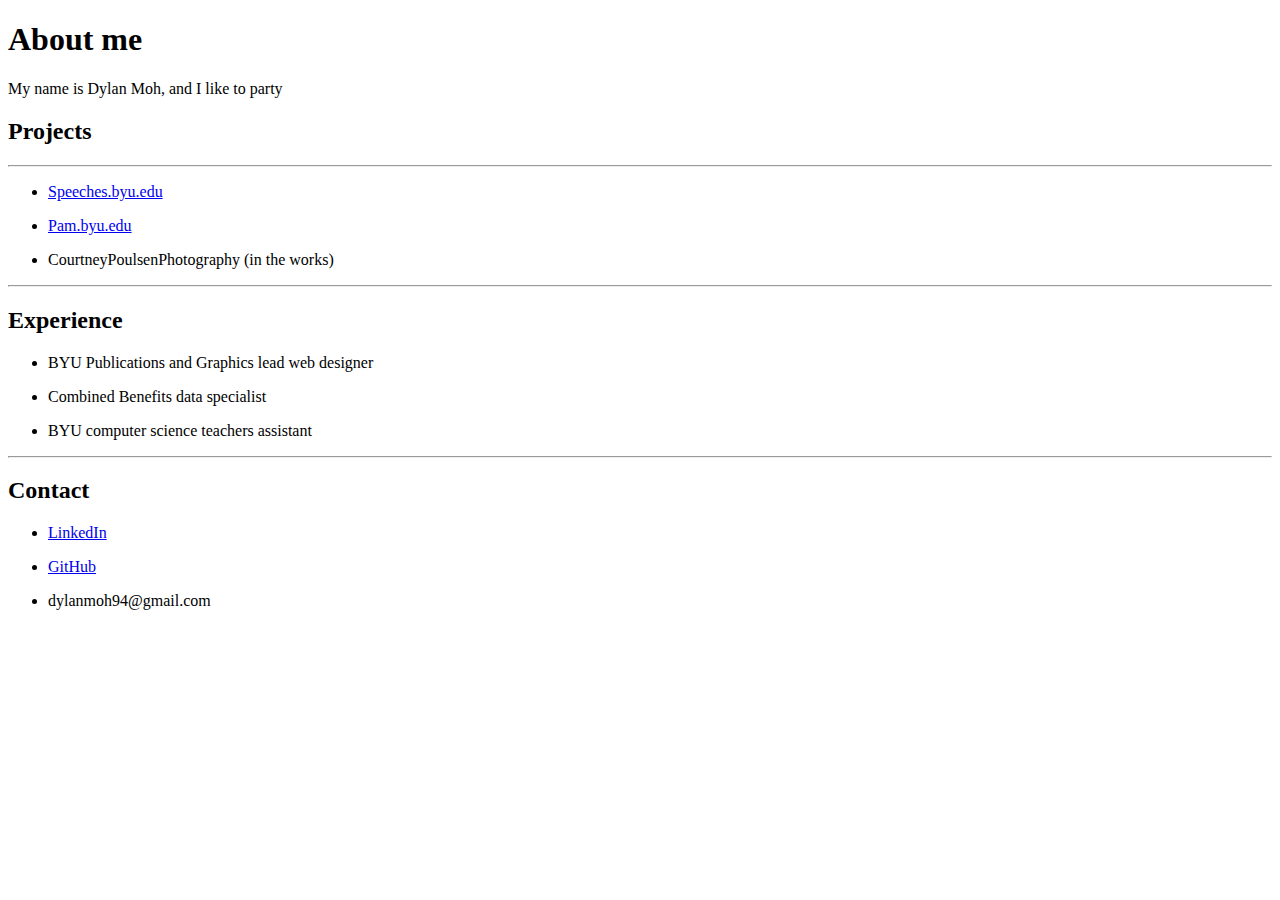
==== index.html @ 506c9072 "first commit" ====
<!DOCTYPE html>
<html>
<head>
<title>My Portfolio</title>
</head>
<body>

<h1>About me</h1>
<p>My name is Dylan Moh, and I like to party</p>


<h2>Projects</h2>
<hr>
<ul>
	<li><a href="https://speeches.byu.edu"><p>Speeches.byu.edu</p></a></li>
	<li><a href="https://pam.byu.edu"><p>Pam.byu.edu</p></a></li>
	<li><p>CourtneyPoulsenPhotography (in the works)</p></li>
</ul>
<hr>
<h2>Experience</h2>
<ul>
	<li><p>BYU Publications and Graphics lead web designer</p></li>
	<li><p>Combined Benefits data specialist</p></li>
	<li><p>BYU computer science teachers assistant</p></li>
</ul>
<hr>
<h2>Contact</h2>
<ul>
	<li><a href="https://www.linkedin.com/in/dylan-moh-b4b95a110"><p>LinkedIn</p></a></li>
	<li><a href="https://github.com/dylanmoh"><p>GitHub</p></a></li>
	<li><p>dylanmoh94@gmail.com</p></li>
</ul>
</body>
</html>
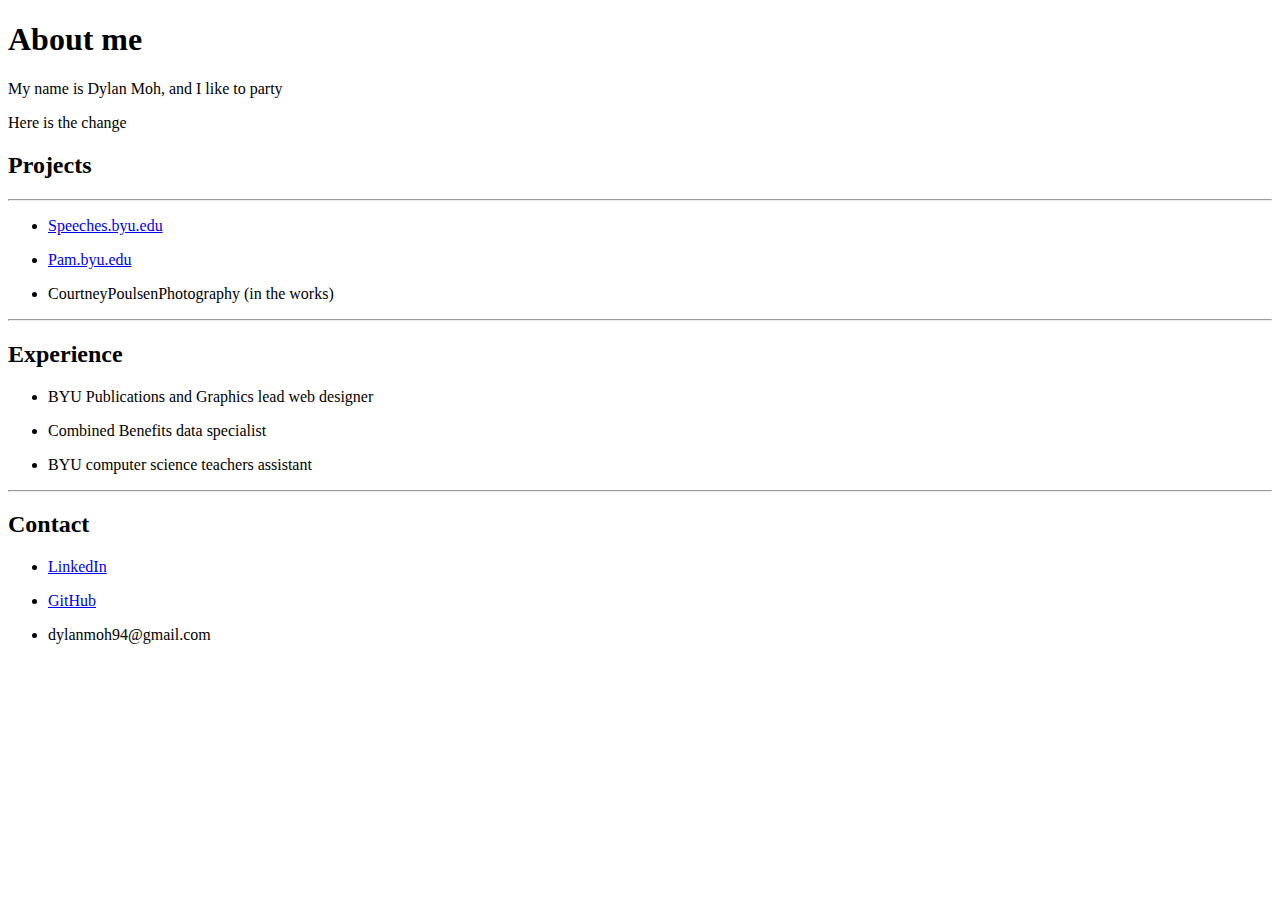
==== commit 0f2f77dd: "added change" ====
--- a/index.html
+++ b/index.html
@@ -7,7 +7,7 @@
 
 <h1>About me</h1>
 <p>My name is Dylan Moh, and I like to party</p>
-
+<p> Here is the change </p>
 
 <h2>Projects</h2>
 <hr>
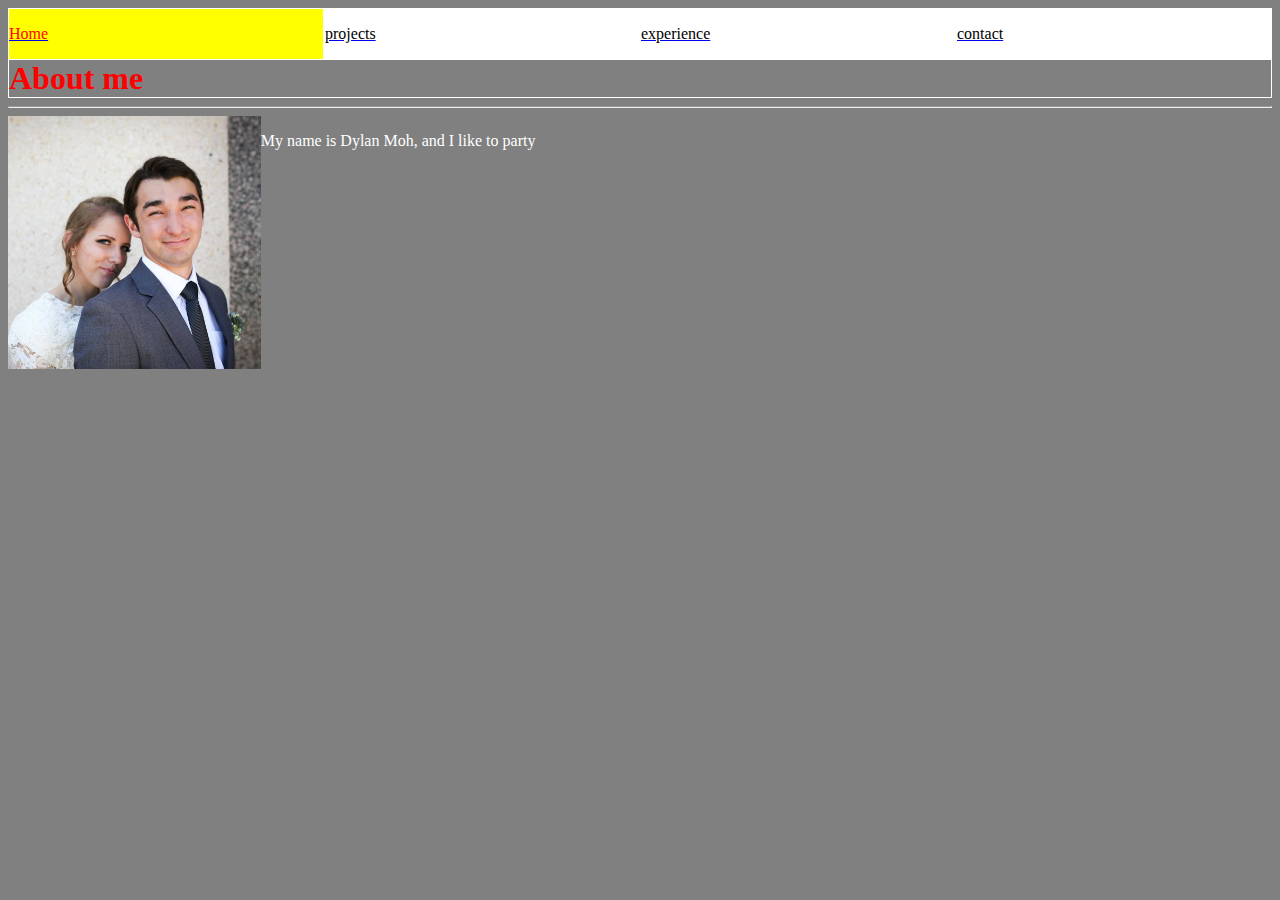
==== commit 660c1671: "activity 4" ====
--- a/index.html
+++ b/index.html
@@ -2,33 +2,28 @@
 <html>
 <head>
 <title>My Portfolio</title>
+<link rel="stylesheet" href="styles.css">
 </head>
 <body>
+<nav>
+<ul>
+	<li class="active"><a href="./index.html"><p>Home</p></a></li>
+	<li><a href="./projects.html"><p>projects</p></a></li>
+	<li><a href="./experience.html"><p>experience</p></a></li>
+	<li><a href="./contact.html"><p>contact</p></a></li>
+</ul>
+</nav>
+<h1>About me</h1>
 
-<h1>About me</h1>
-<p>My name is Dylan Moh, and I like to party</p>
-<p> Here is the change </p>
+<hr>
+<section>
+	<aside>
+		<div class="image-wrap"><img src="./images/me.jpg"/></div>
+	</aside>
+	<article>
+		<p>My name is Dylan Moh, and I like to party</p>
+	</article>
+</section>
 
-<h2>Projects</h2>
-<hr>
-<ul>
-	<li><a href="https://speeches.byu.edu"><p>Speeches.byu.edu</p></a></li>
-	<li><a href="https://pam.byu.edu"><p>Pam.byu.edu</p></a></li>
-	<li><p>CourtneyPoulsenPhotography (in the works)</p></li>
-</ul>
-<hr>
-<h2>Experience</h2>
-<ul>
-	<li><p>BYU Publications and Graphics lead web designer</p></li>
-	<li><p>Combined Benefits data specialist</p></li>
-	<li><p>BYU computer science teachers assistant</p></li>
-</ul>
-<hr>
-<h2>Contact</h2>
-<ul>
-	<li><a href="https://www.linkedin.com/in/dylan-moh-b4b95a110"><p>LinkedIn</p></a></li>
-	<li><a href="https://github.com/dylanmoh"><p>GitHub</p></a></li>
-	<li><p>dylanmoh94@gmail.com</p></li>
-</ul>
 </body>
 </html>--- a/styles.css
+++ b/styles.css
@@ -0,0 +1,60 @@
+body {
+	background: grey;
+}
+
+.image-wrap img {
+	width: 100%;
+}
+
+h1, h2 {
+	color: red;
+	margin: 0;
+}
+
+p {
+	color: white;
+}
+
+h1, h2, li {
+	border: solid 1px #ffffff;
+}
+
+nav ul {
+	display: block;
+    width: 100%;
+}
+
+nav ul li {
+	list-style: none;
+	display: block;
+    width: calc(25% - 2px);
+    float: left;
+    background: white;
+}
+nav ul li p {
+	color: black;
+}
+
+ul {
+	list-style: none;
+	margin: 0;
+    padding: 0;
+}
+
+nav ul li.active {
+	background: yellow;
+}
+nav ul li.active p {
+	color: red;
+}
+
+section {
+	width: 100%;
+	display: flex;
+}
+aside {
+	flex: 1;
+}
+article {
+	flex: 4;
+}